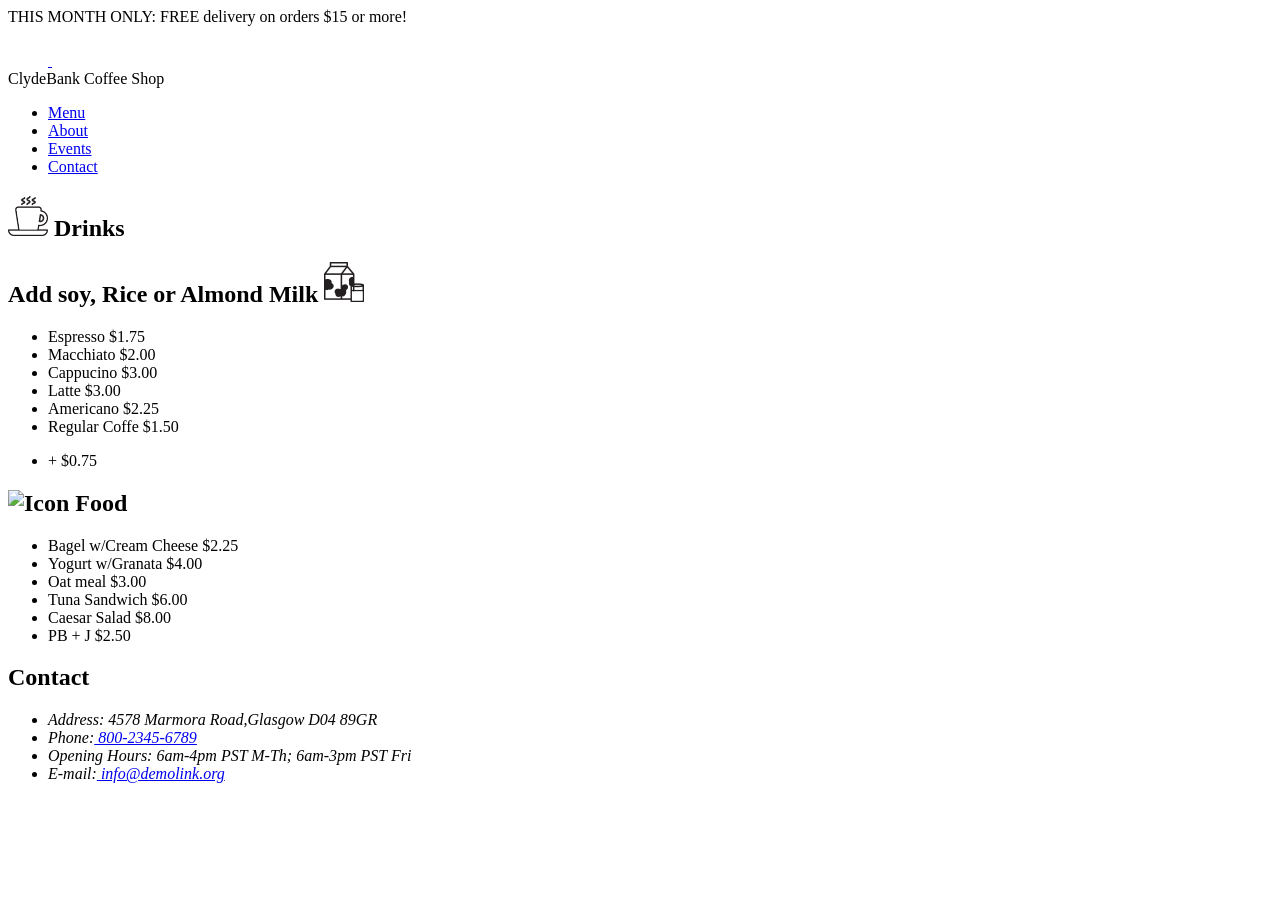
==== ClydeBank-Coffee-Shop-master/index.html @ 80ee36d9 "Add files via upload" ====
<!DOCTYPE html>
<html lang="en-US">
<head>
    <meta charset="utf-8">
    <meta name="viewport" content="width=device-width, initial-scale=1, shrink-to-fit=no">
    <title>ClydeBank Coffee Shop</title>
    <link rel="stylesheet" type="text/css" href="css/style.css">
    <meta name="description=" value="ClydeBank Coffee Shop features premium coffee at an affordable price.">
</head>
<body>
<header>
    <div id="top-announcement">THIS MONTH ONLY: FREE delivery on orders $15 or more!</div>
    <div class="container">
        <div class="title-header">
            <div class="logo">
                <a href="index.html">
                    <img src="images/logo.png" alt="Logo">
                    <img src="images/coffee-cup-icon.png" alt="Logo">
                </a>
            </div>
            <div class="title">ClydeBank Coffee Shop</div>
        </div>
    </div>
</header>
<nav>
    <div class="container">
        <ul>
            <li class="active"><a href="index.html">Menu</a></li>
            <li><a href="about.html">About</a></li>
            <li><a href="events.html">Events</a></li>
            <li><a href="contact.html">Contact</a></li>
        </ul>
    </div>
</nav>
<main>
    <div class="container">
        <div class="menu-item additional-items">
            <div class="title-item clearfix">
                <h2><img src="images/drink_icon.png" alt="Icon"> Drinks</h2>
                <h2>Add soy, Rice or Almond Milk <img src="images/milk_icon.png" alt="Icon"></h2>
            </div>
            <div class="item-inner clearfix">
                <ul>
                    <li>Espresso $1.75</li>
                    <li>Macchiato $2.00</li>
                    <li>Cappucino $3.00</li>
                    <li>Latte $3.00</li>
                    <li>Americano $2.25</li>
                    <li>Regular Coffe $1.50</li>
                </ul>
                <ul>
                    <li>+ $0.75</li>
                </ul>
            </div>
        </div>
        <div class="menu-item">
            <div class="title-item">
                <h2><img src="images/food_Icon.png" alt="Icon"> Food</h2>
            </div>
            <div class="item-inner">
                <ul>
                    <li>Bagel w/Cream Cheese $2.25</li>
                    <li>Yogurt w/Granata $4.00</li>
                    <li>Oat meal $3.00</li>
                    <li>Tuna Sandwich $6.00</li>
                    <li>Caesar Salad $8.00</li>
                    <li>PB + J $2.50</li>
                </ul>
            </div>
        </div>
    </div>
</main>
<footer>
    <div class="container">
        <h2 class="text-white">Contact</h2>
        <address>
            <ul>
                <li>Address: 4578 Marmora Road,Glasgow D04 89GR</li>
                <li>Phone:<a href="tel:#"> 800-2345-6789</a></li>
                <li>Opening Hours: 6am-4pm PST M-Th; 6am-3pm PST Fri</li>
                <li>E-mail:<a href="mailto:#"> info@demolink.org</a></li>
            </ul>
        </address>
    </div>
</footer>
</body>
</html>
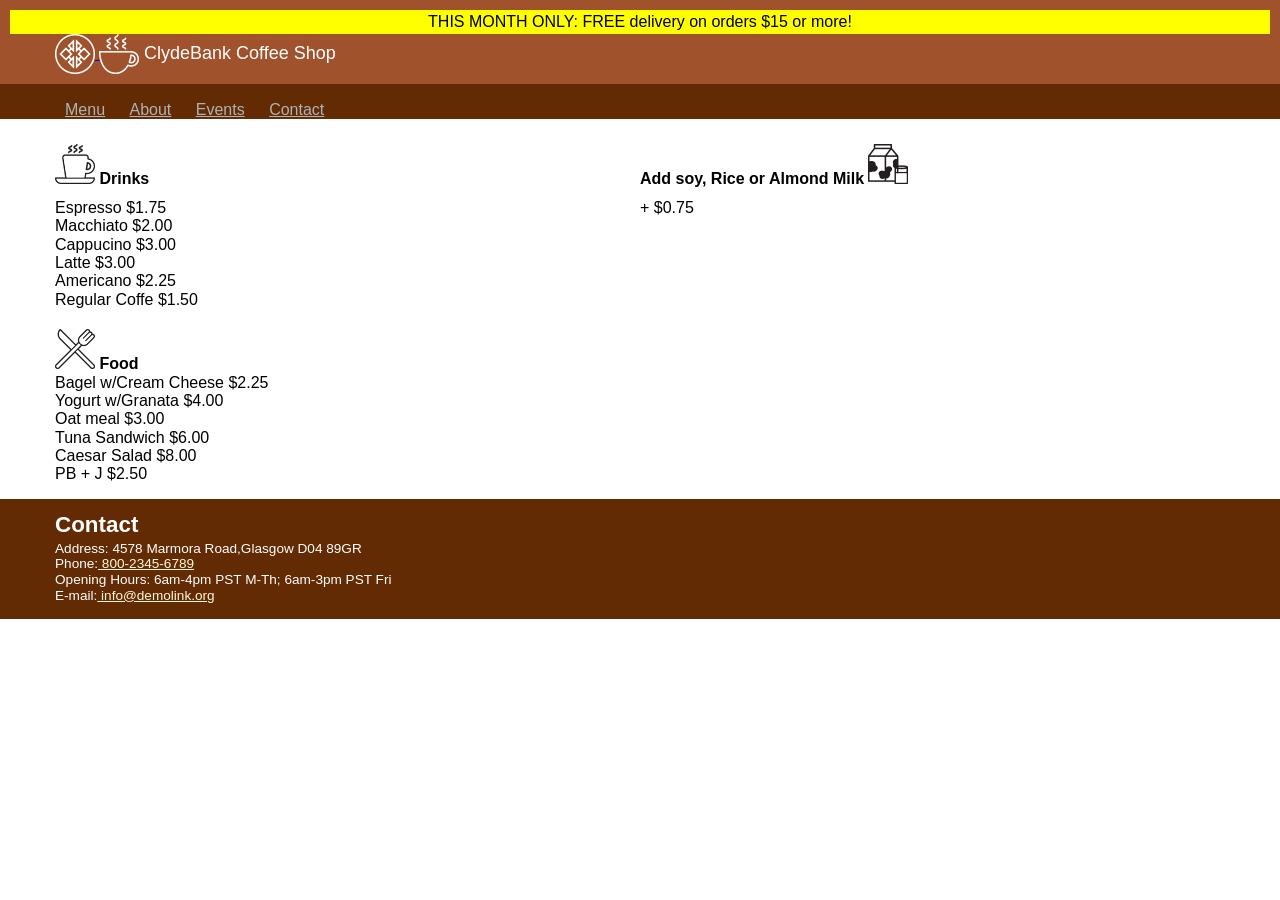
==== commit 797de767: "Update index.html" ====
--- a/ClydeBank-Coffee-Shop-master/index.html
+++ b/ClydeBank-Coffee-Shop-master/index.html
@@ -55,7 +55,7 @@
         </div>
         <div class="menu-item">
             <div class="title-item">
-                <h2><img src="images/food_Icon.png" alt="Icon"> Food</h2>
+                <h2><img src="images/food_icon.png" alt="Icon"> Food</h2>
             </div>
             <div class="item-inner">
                 <ul>
--- a/ClydeBank-Coffee-Shop-master/css/style.css
+++ b/ClydeBank-Coffee-Shop-master/css/style.css
@@ -0,0 +1,185 @@
+/* General Settings */
+
+html {
+    line-height: 1.15; /* 1 */
+    -webkit-text-size-adjust: 100%; /* 2 */
+}
+
+body {
+    font-size: 16px;
+    font-family: "Arial", Helvetica, sans-serif;
+    margin: 0;
+    color: #000;
+}
+
+main { 
+    display: block;
+    padding: 30px 0;
+}
+
+
+@media only screen 
+  and (min-device-width: 1000px) 
+   {
+
+    /* Reduce padding in main element */
+    main { padding: 5px; }
+
+    /* Fix nav bar  */
+    nav { height: 35px; }
+    nav ul { padding-top: 7px; }
+    nav li { display: inline; }
+    nav li a { color: white; }
+
+    /* Add extra spacing between menu items */
+    .menu-item { 
+        padding-top: 10px; 
+        padding-bottom: 10px; 
+    }
+    .title-item h2 { font-size: 1em; }
+
+    /* Fix add on item */
+    .menu-item.additional-items h2 {
+        padding-top: 10px;
+        padding-bottom: 10px;
+        width: 100%;
+        float: none;
+    }
+
+    /* Reduce footer header size and add some padding */
+    footer h2 { 
+        font-size: 1.4em;
+        padding-top: 3px; 
+        padding-bottom: 3px;
+    }
+
+    /* Reduce size of footer text to avoid awkward wrapping */
+    footer li { font-size: 0.85em; }
+
+    /* Add padding to bottom of footer */
+    footer { padding-bottom: 5px; }
+
+
+* { outline: none !important; }
+
+a:hover {
+    text-decoration: none;
+    opacity: 0.95;
+}
+
+h1, h2, h3, h4, h5, h6, p, a, input, div, textarea, label {
+    margin: 0;
+}
+
+h2 { font-size: 28px; }
+
+ul {
+    list-style: none;
+    padding-left: 0;
+    font-weight: 400;
+    font-style: normal;
+    margin: 0;
+}
+
+p { font-size: 1em; }
+
+img { border-style: none; }
+
+.container {
+    width: 1200px;
+    margin: 0 auto;
+    padding: 0 15px;
+    max-width: 100%;
+    box-sizing: border-box;
+}
+
+.clearfix::after {
+    content: "";
+    clear: both;
+    display: table;
+}
+
+/* End General Settings */
+
+/* Header */
+
+header { 
+    background: Sienna; 
+    padding: 10px;
+}
+
+.title-header .title {
+    display: inline-block;
+    color: #fff;
+    font-size: 18px;
+}
+
+.title-header .logo {
+    display: inline-block;
+}
+
+.title-header .logo img {
+    vertical-align: middle;
+}
+
+nav { background: rgb(98, 43, 3); 
+        color: white;}
+
+nav li a { 
+    color: #AFB2B6;
+    display: inline-block;
+    padding: 10px 10px;
+}
+
+/* End Header */
+
+/* Footer */
+
+footer {
+    background: rgb(98, 43, 3);
+    color: #fff;
+    padding: 10px;  
+    height: 100px;
+}
+
+footer a { color: cornsilk; }
+
+/* End Footer */
+
+/* Home Page Content */
+
+.menu-item.additional-items h2 {
+    width: 50%;
+    float: left;
+}
+
+.menu-item.additional-items .item-inner ul {
+    display: inline-block;
+    width: 50%;
+    float: left;
+}
+
+/* End Home Page Content */
+
+/* Page Content */
+
+.event-item {
+    margin-bottom: 25px;
+    border: 1px solid #000
+}
+
+#top-announcement {
+    position: relative;
+    top: 0;
+    right: 0;
+    left: 0;
+    background-color: yellow;
+    text-align: center;
+    padding-top: 3px;
+    padding-bottom: 3px;
+    color: black;
+}
+
+
+
+/* End Page Content */
